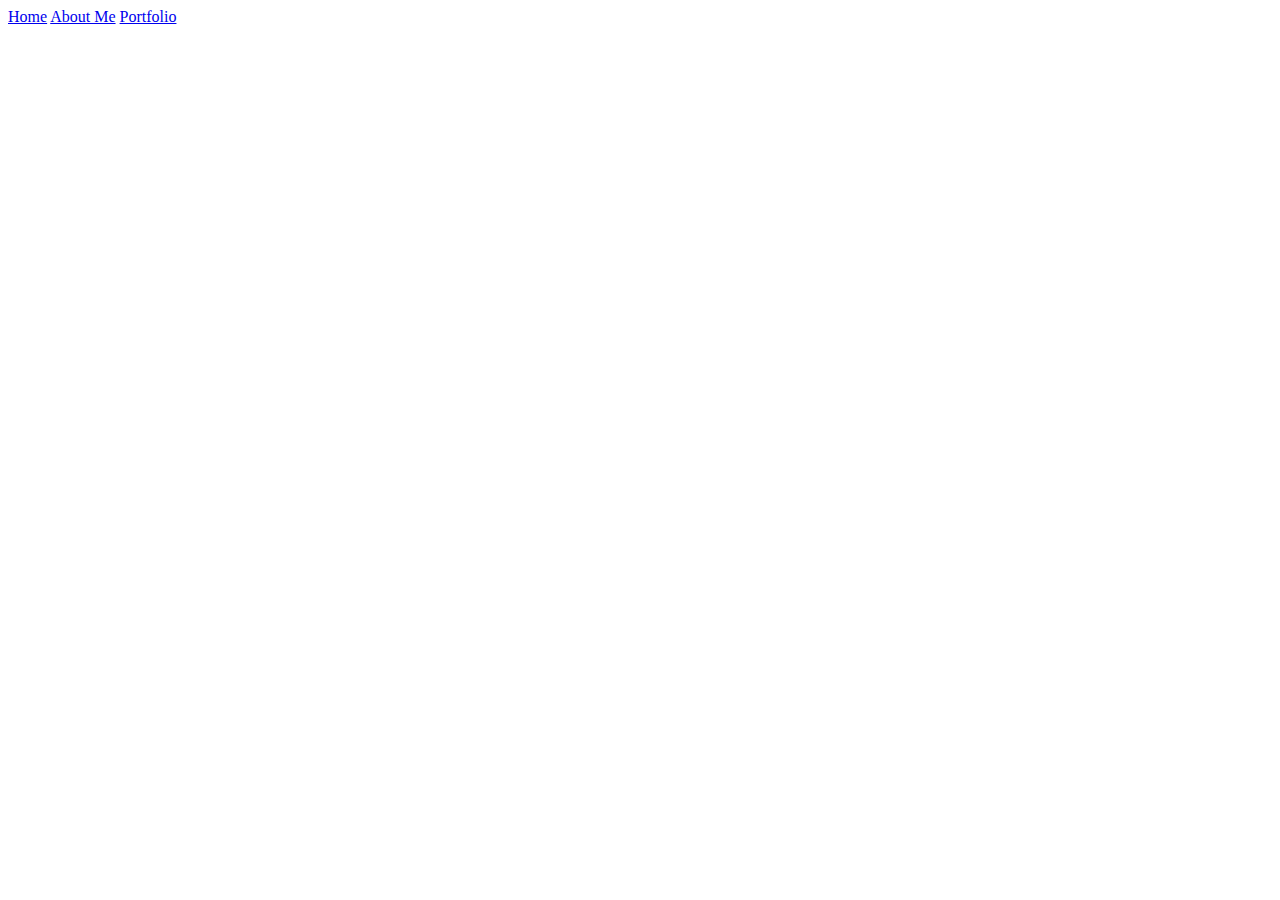
==== html/code-journal.html @ 02f55a7e "added nav section to each page" ====
<!DOCTYPE html>
<html lang="en">
<head>
  <meta charset="utf-8">
  <meta http-equiv="X-UA-Compatible" content="IE=edge">
  <title>Code-Journal</title>
  <meta name="viewport" content="width=device-width, initial-scale=1">
  <link rel="stylesheet" type="text/css" media="screen" href="../styles/normalize.css">
  <link rel="stylesheet" type="text/css" media="screen" href="../styles/style.css">
</head>
<body>
  <nav>
    <a href="index.html">Home</a>
    <a href="about.html">About Me</a>
    <a href="portfolio.html">Portfolio</a>
  </nav>
  
</body>
</html>
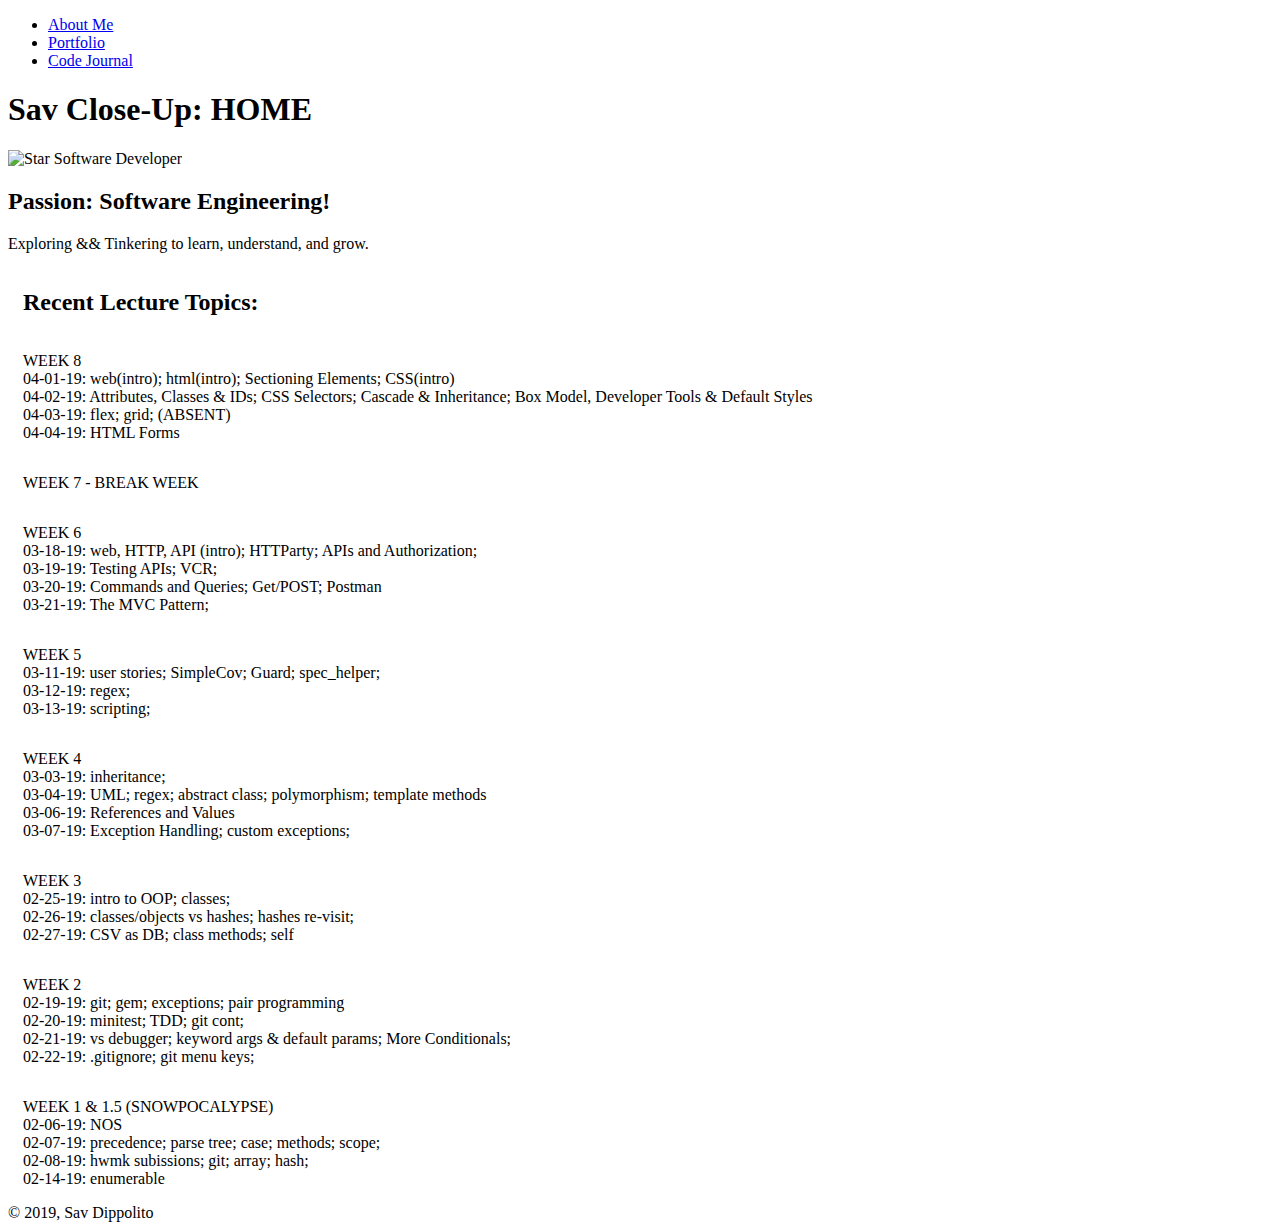
==== commit 4777eecb: "added contentent and layout of main of code-journal, base styling complete" ====
--- a/html/code-journal.html
+++ b/html/code-journal.html
@@ -3,17 +3,94 @@
 <head>
   <meta charset="utf-8">
   <meta http-equiv="X-UA-Compatible" content="IE=edge">
-  <title>Code-Journal</title>
+  <title>Home</title>
   <meta name="viewport" content="width=device-width, initial-scale=1">
   <link rel="stylesheet" type="text/css" media="screen" href="../styles/normalize.css">
   <link rel="stylesheet" type="text/css" media="screen" href="../styles/style.css">
+  <link rel="stylesheet" type="text/css" media="screen" href="../styles/home.css">
+  <link rel="stylesheet" type="text/css" media="screen" href="../styles/code-journal.css">
+  <link href="https://fonts.googleapis.com/css?family=Karla|Permanent+Marker|Shadows+Into+Light" rel="stylesheet">
 </head>
-<body>
-  <nav>
-    <a href="index.html">Home</a>
-    <a href="about.html">About Me</a>
-    <a href="portfolio.html">Portfolio</a>
+<body class="home">
+  <nav class="home">
+    <ul class="home sticky">
+      <li>
+        <a href="about.html">About Me</a>
+      </li>
+      <li>
+        <a href="portfolio.html">Portfolio</a>
+      </li>
+      <li>
+       <a href="code-journal.html">Code Journal</a>
+      </li>
+    </ul>
   </nav>
-  
+  <header class="home sticky">
+    <h1>Sav Close-Up: <span class="title">HOME</span> </h1>
+  </header>
+  <main class="home">
+    <article class="home passion color_change sticky">
+      <div class="profile_pic">
+        <img class="home logo color_change" src="../images/sav.png" alt="Star Software Developer">
+      </div>
+      <h2>Passion: <span class="hide">Software Engineering!</span></h2>
+      <p>Exploring && Tinkering to learn, understand, and grow.</p>
+    </article>
+    <article class="topics">
+      <h2>Recent Lecture Topics:</h2>
+      <p> WEEK 1 & 1.5 (SNOWPOCALYPSE)<br>
+      02-06-19: NOS <br>
+      02-07-19: precedence; parse tree; case; methods; scope; <br>
+      02-08-19: hwmk subissions; git; array; hash; <br>
+      02-14-19: enumerable <br>
+      </p>
+      <p>
+      WEEK 2 <br>
+      02-19-19: git; gem; exceptions; pair programming <br>
+      02-20-19: minitest; TDD; git cont; <br>
+      02-21-19: vs debugger; keyword args & default params; More Conditionals; <br>
+      02-22-19: .gitignore; git menu keys; <br>
+      </p>
+      <p>
+      WEEK 3 <br>
+      02-25-19: intro to OOP; classes; <br>
+      02-26-19: classes/objects vs hashes; hashes re-visit; <br>
+      02-27-19: CSV as DB; class methods; self <br>
+      </p>
+      <p>
+      WEEK 4 <br>
+      03-03-19: inheritance; <br>
+      03-04-19: UML; regex; abstract class; polymorphism; template methods <br>
+      03-06-19: References and Values <br>
+      03-07-19: Exception Handling; custom exceptions; <br>
+      </p>
+      <p>
+      WEEK 5 <br>
+      03-11-19: user stories; SimpleCov; Guard; spec_helper; <br>
+      03-12-19: regex; <br>
+      03-13-19: scripting; <br>
+      </p>
+      <p>
+      WEEK 6 <br>
+      03-18-19: web, HTTP, API (intro); HTTParty; APIs and Authorization; <br>
+      03-19-19: Testing APIs; VCR; <br>
+      03-20-19: Commands and Queries; Get/POST; Postman <br>
+      03-21-19: The MVC Pattern; <br>
+      </p>
+      <p>
+      WEEK 7 -  BREAK WEEK <br>
+      </p>
+      <p>
+      WEEK 8 <br>
+      04-01-19: web(intro); html(intro); Sectioning Elements; CSS(intro) <br>
+      04-02-19: Attributes, Classes & IDs; CSS Selectors; Cascade & Inheritance; Box Model, Developer Tools & Default Styles <br>
+      04-03-19: flex; grid; (ABSENT) <br>
+      04-04-19: HTML Forms <br>
+      </p>
+    </article>
+  </main>
+  <footer class="home">
+    &copy; 2019, Sav Dippolito 
+  </footer>
 </body>
 </html>--- a/styles/code-journal.css
+++ b/styles/code-journal.css
@@ -0,0 +1,9 @@
+article.topics {
+  display: flex;
+  flex-flow: column-reverse wrap;
+  margin-left: 15px;
+}
+
+article.topics > h2 {
+  order: 1;
+}